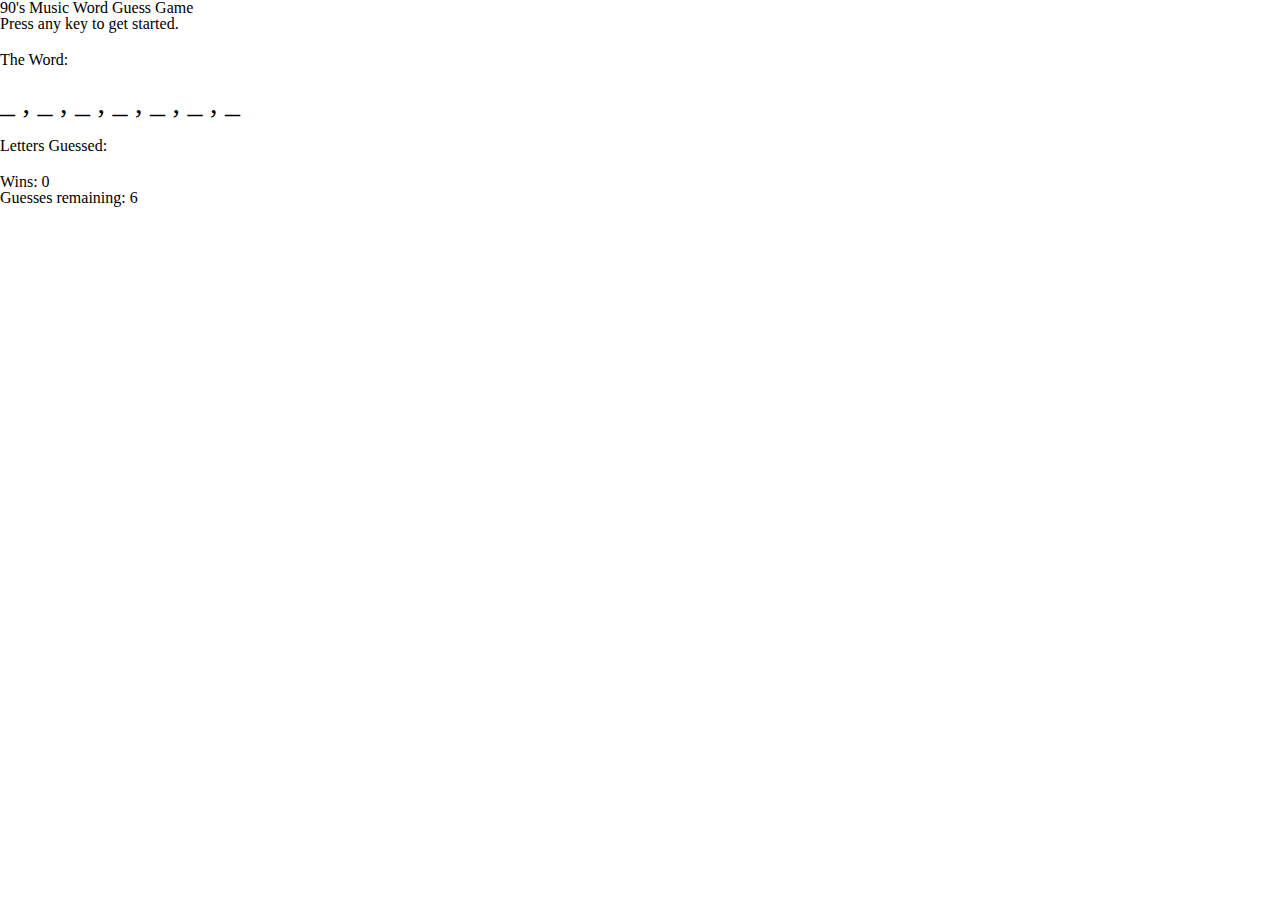
==== index.html @ bcd0682f "removed excess readme" ====
<!DOCTYPE html>
<html lang="en">

<head>
    <meta charset="UTF-8">
    <meta name="viewport" content="width=device-width, initial-scale=1.0">
    <meta http-equiv="X-UA-Compatible" content="ie=edge">
    <link rel="stylesheet" type="text/css" href="assets/css/reset.css">
    <link rel="stylesheet" type="text/css" href="assets/css/style.css">
    <title>90's Music Word Guess Game</title>
</head>

<body>

<header>90's Music Word Guess Game</header>

<main>
    <div class="container-fluid">
        <div class="container">
            <div class="well">
                <p id="instructions">Press any key to get started.</p>
                <p id="notification"></p>
                <button id="play-again">Play Again</button>
            </div>
            <div class="row">
                    <div class="col-md-4">
                    </div>
                <div class="col-md-4">
                    <div class="well">
                        <p id="well-guesses"></p>
                        <p>The Word: <span id="word"></span></p>
                        <p>Letters Guessed: <span id="guessed"></span></p>
                    </div>
                </div>
                <div class="col-md-4">
                    <div class="well score">
                        <p>Wins: <span id="wins">0</span></p>
                    
                        <p>Guesses remaining: <span id="guesses-left"></span></p>
                    </div>
                </div>
            </div>
        </div>
    </div>
</main>

<script type="text/javascript" src="assets/javascript/game.js"></script>

</body>

</html>
---- assets/css/style.css ----
#play-again{ display:none; }
#notification{
    font-size:30px;
    font-weight:bold;
    margin:20px 0;
}

#word,
#guessed{
    font-size: 30px;
    display: block;
    margin: 20px 0;
}
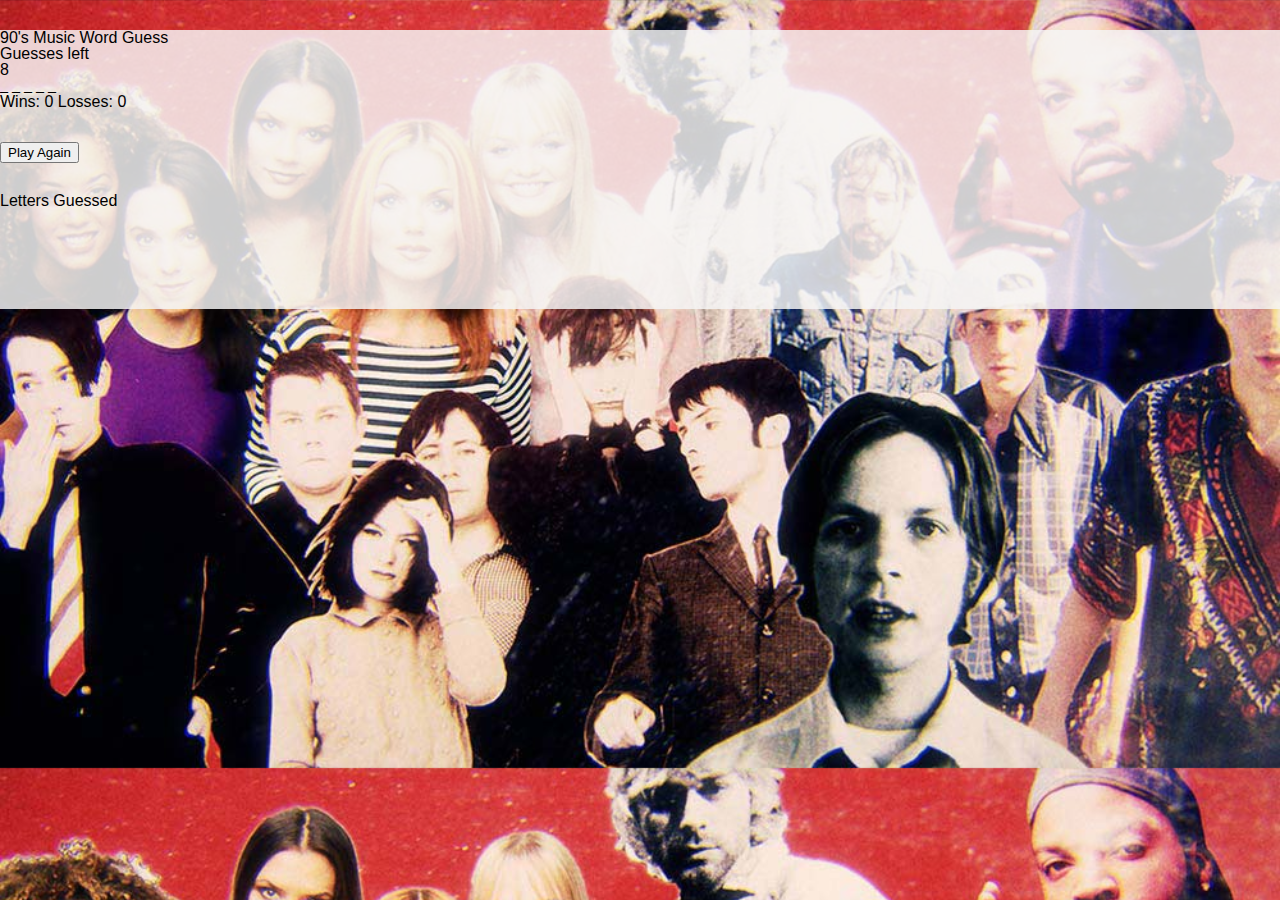
==== commit 85ae3e7b: "migrated files to appropriate folders" ====
--- a/index.html
+++ b/index.html
@@ -1,50 +1,50 @@
 <!DOCTYPE html>
-<html lang="en">
+<html lang="en-us">
 
 <head>
-    <meta charset="UTF-8">
-    <meta name="viewport" content="width=device-width, initial-scale=1.0">
-    <meta http-equiv="X-UA-Compatible" content="ie=edge">
-    <link rel="stylesheet" type="text/css" href="assets/css/reset.css">
-    <link rel="stylesheet" type="text/css" href="assets/css/style.css">
-    <title>90's Music Word Guess Game</title>
+	<meta charset="utf-8">
+	<link rel="stylesheet" type="text/css" href="assets/css/reset.css">
+	<link rel="stylesheet" href="https://maxcdn.bootstrapcdn.com/bootstrap/3.3.6/css/bootstrap.min.css" integrity="sha384-1q8mTJOASx8j1Au+a5WDVnPi2lkFfwwEAa8hDDdjZlpLegxhjVME1fgjWPGmkzs7" crossorigin="anonymous">
+	<link rel="stylesheet" type="text/css" href="assets/css/style.css">
+	
+	<title>That's So 90's</title>
 </head>
 
 <body>
+	<section class="container">
+		<article  class="row">			
+            
+            <div class="col-md-3" id="empty div">
+            </div>
+            
+			<div  id="game-content" class="col-md-6 text-center">
+			    <h1 class="display-4">90's Music Word Guess</h1>
+				
+				<div class="row">
+					<div class="col-md-4">
+						<h2>Guesses left</h2>
+						<h1 id= "guesses"></h1>
+					</div>
+					<div class="col-md-4">
+						<h3 id="input"></h3>
+                        <h2 id= "score"></h2>
+                        <br><br>
+						<button class="btn btn-lg btn-danger" id="reset" onclick="reset()">Play Again</button>
+					</div>
+					<div class="col-md-4" id="guessedLetterWell">
+						<h2>Letters Guessed</h2>
+						<h3 id="letters"></h3>
+					</div>	
+                </div>	
+                
+                <div class="col-md-3" id="empty div">
+                </div>
 
-<header>90's Music Word Guess Game</header>
-
-<main>
-    <div class="container-fluid">
-        <div class="container">
-            <div class="well">
-                <p id="instructions">Press any key to get started.</p>
-                <p id="notification"></p>
-                <button id="play-again">Play Again</button>
-            </div>
-            <div class="row">
-                    <div class="col-md-4">
-                    </div>
-                <div class="col-md-4">
-                    <div class="well">
-                        <p id="well-guesses"></p>
-                        <p>The Word: <span id="word"></span></p>
-                        <p>Letters Guessed: <span id="guessed"></span></p>
-                    </div>
-                </div>
-                <div class="col-md-4">
-                    <div class="well score">
-                        <p>Wins: <span id="wins">0</span></p>
-                    
-                        <p>Guesses remaining: <span id="guesses-left"></span></p>
-                    </div>
-                </div>
-            </div>
-        </div>
-    </div>
-</main>
-
-<script type="text/javascript" src="assets/javascript/game.js"></script>
+			</div>
+		</article>
+    </section>
+    
+    <script type="text/javascript" src="assets/javascript/game.js"></script>
 
 </body>
 
--- a/assets/css/style.css
+++ b/assets/css/style.css
@@ -1,13 +1,30 @@
-#play-again{ display:none; }
-#notification{
-    font-size:30px;
-    font-weight:bold;
-    margin:20px 0;
+/*limited CSS with bootstrap*/
+body{
+	background: url("../images/90s-artists.jpg");
+	background-size: cover;
 }
-
-#word,
-#guessed{
-    font-size: 30px;
-    display: block;
-    margin: 20px 0;
+#game-content{
+	margin-top: 30px;
+    background:rgba(245, 245, 245, 0.836);
+    overflow: auto;
 }
+#letters{
+    min-height: 100px;
+    overflow: auto;
+}
+#reset{
+	margin-bottom: 30px;
+}
+#guessedLetterWell{
+    overflow-wrap: break-word;
+    word-wrap: break-word;
+}
+h1 {
+    font-family: Verdana, Geneva, Tahoma, sans-serif
+}
+h2 {
+    font-family: Verdana, Geneva, Tahoma, sans-serif
+}
+h4 {
+    font-family: Verdana, Geneva, Tahoma, sans-serif
+}